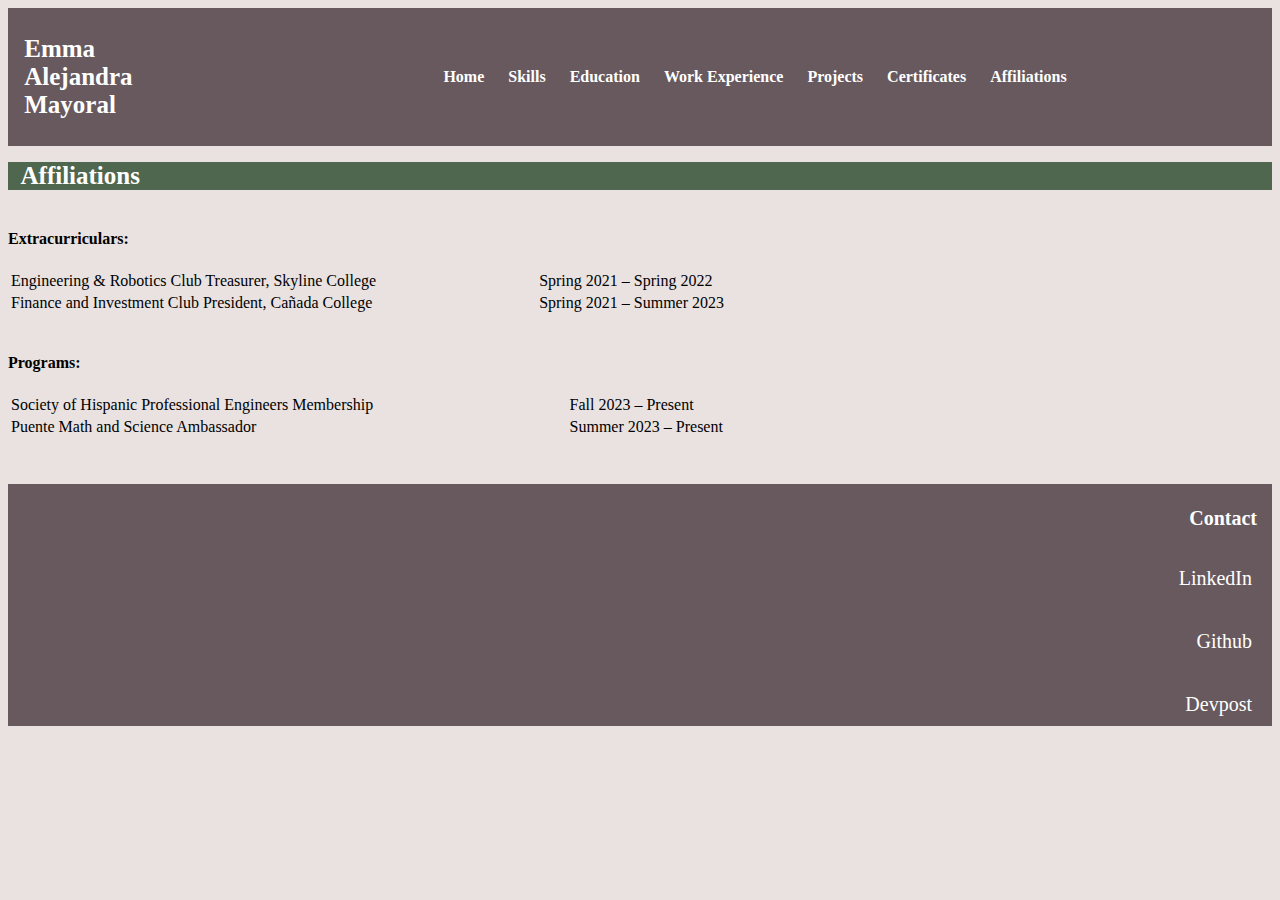
==== Affiliations.html @ 37e033b3 "Major changes" ====
<!DOCTYPE html>
<html lang="en-US">

<head>
    <meta charset="utf-8">
    <meta name = "viewport" content = "width=device-width, initial scale = 1"/>
    <title> Emma's Website</title>
    <link rel="stylesheet" href="style.css">
    <link href="https://cdn.jsdelivr.net/npm/bootstrap@5.0.2/dist/css/bootstrap.min.css" rel="stylesheet" integrity="sha384-EVSTQN3/azprG1Anm3QDgpJLIm9Nao0Yz1ztcQTwFspd3yD65VohhpuuCOmLASjC" crossorigin="anonymous">
    <script type = module src=main.js></script>
</head>


    <body style="background-color:#e9e2e1;">
        <my-header></my-header>

        <h1 style = "background-color:#4f664f; text-align:left; font-size: 25px; color: white">&nbsp;&nbsp;Affiliations</h1>

        <h4><br>Extracurriculars:</h4>
        <table style="width:800px">

          <tr>
            <td>Engineering & Robotics Club Treasurer, Skyline College<br>	
        </td>
            <td>Spring 2021 – Spring 2022</td>
          </tr>

          <tr>
            <td>Finance and Investment Club President, Cañada College<br>	
        </td>
            <td>Spring 2021 – Summer 2023</td>
          </tr>
        </table>
    
    
        <h4><br>Programs:</h4>
        <table style="width:800px">
          
            <tr>
                <td>Society of Hispanic Professional Engineers Membership<br>	
            </td>
                <td>Fall 2023 – Present</td>
              </tr>

          <tr>
            <td>Puente Math and Science Ambassador<br>	
        </td>
            <td>Summer 2023 – Present</td>
          </tr>

        </table>
    
        <my-footer></my-footer>
    </body>
    
    </html>
---- style.css ----
.headerWrapper 
{
    display: grid;
    grid-gap: 10px;
    grid-template-columns: [col] 100px [col] 100px;
    grid-template-rows: [row] auto [row] auto;
    background-color: #67595E;
}    
    .box 
    {
    color: #fff;
    padding: 10px;
    display: flex;
    align-items: center;
    }
      
    .a 
    {
        grid-column: col / span 2;
        grid-row: row 1/3;
    }
      
    .b 
    {
        grid-column: col 3 / span 1;
        grid-row: row 1/3;
    }

.wrapper
{
	display:grid;
	grid-template-columns:1fr 2fr;
	grid-template-rows:100px 100px;
	gap:10px;
}

.box1
{
	grid-column:1;
	grid-row: 1;
}

.box2
{
	grid-column:1;
	grid-row:1/3;
}

.UpComingEventsWrapper 
{
    display: grid;
    gap: 10px;
    grid-template-columns: 1fr 1fr 1fr;
    grid-template-rows: auto auto;
    background-color: #1D334A;
}
      
    .box1
    {
        color: #fff;
        grid-column: 1;
        grid-row: 1/4;
        align-items: center;
    }

    .box2 
    {
        color: #fff;
        grid-column: 2 / 4;
        grid-row: 1;
    }
      
    .box3 
    {
        color: #fff;
        grid-column: 2/4;
        grid-row: 2/3;
		background-color:#245354;
    }
	
	.box4 
    {
        color: #fff;
        grid-column: 3/4;
        grid-row: 2/3;
    }

.clubVisionWrapper 
{
    display: grid;
    gap: 10px;
    padding: 20px;
    grid-template-columns: 1fr 0.5fr 0.5fr;
   
}
          
    .boxOne 
    {
        padding: 10px;
        color: #fff;
        grid-column: 1;
        grid-row: 1 / 2;
        align-items: center;
        font-size: 20px;
        background-color:#494F56;
    }
    
    .boxTwo 
    {
        color: #fff;
        grid-column: 2 / 4;
        grid-row: 1;
    }
          
    .boxThree 
    {
        color: #fff;
        grid-column: 2/3;
        grid-row: 2/3;
    }

.articlesWrapper 
{
    display: grid;
    gap: 10px;
    padding: 50px 100px;
}
                  
    .boxArticleOne-Two 
    {
        padding: 10px;
        color: #fff;
        grid-column: 1/3;
        grid-row: 1;
        align-items: center;
        font-size: 20px;
        background-color:#494F56;
    }
                  
    .boxArticleThree 
    {
        padding: 10px;
        color: #fff;
        grid-column: 1;
        grid-row: 2;
        font-size: 20px;
        background-color:#494F56;
    }

    .boxArticleFour 
    {
        padding: 10px;
        color: #fff;
        grid-column: 2;
        grid-row: 2;
        font-size: 20px;
        background-color:#494F56;
    }

    .boxArticleFive 
    {
        padding: 10px;
        color: #fff;
        grid-column: 1;
        grid-row: 3;
        font-size: 20px;
        background-color:#494F56;
    }
    
    .boxArticleSix 
    {
        padding: 10px;
        color: #fff;
        grid-column: 2;
        grid-row: 3;
        font-size: 20px;
        background-color:#494F56;
    }

    .boxArticleSeven 
    {
        padding: 10px;
        color: #fff;
        grid-column: 1;
        grid-row: 4;
        font-size: 20px;
        background-color:#494F56;
    }

    .boxArticleEight 
    {
        padding: 10px;
        color: #fff;
        grid-column: 2;
        grid-row: 4;
        font-size: 20px;
        background-color:#494F56;
    }

    .boxArticleNine 
    {
        padding: 10px;
        color: #fff;
        grid-column: 1;
        grid-row: 5;
        font-size: 20px;
        background-color:#494F56;
    }

a:link 
{
    color: #ffffff;
    padding: 10px;
    text-align: center;
    text-decoration: none;
    display: inline-block;
}

a:hover 
{ 
    color: #ffffff!important;
    text-decoration: underline;
}

a:active 
{
    background-color: transparent;
}

a:visited 
{
    color: #ffffff;
    background-color: transparent;
    text-decoration: none;
}


    /* Style the body */
    .body 
    {
        margin: 0;
        width:100vw;
        height: 00vh;
        font-size:20px;
    }

    .footer
    {
        padding-right: 10px;
        box-sizing: border-box;
        text-align: right;
        background: #67595E;
        font-size: 20px;
        color: rgb(255, 255, 255);
    }
	
	.homeQuote
	{
		background-color:transparent;
		block-size:200px;
		text-align:center;
		color:white
	}
	
	.upcomingEvent
	{
		background-color:#1D334A;
		text-align:center;
		width:100vw;
		height:30vh;
		color:white;
		
	}
	
    .trapezoid
    {

        position:sticky;
        border-bottom: 50px solid #1D334A;
	    border-left: 25px solid transparent;
	    border-right: 25px solid transparent;
	    height: 0;
	    width: 50%;
    }

    h1
    {
        font-size: 50rem;
        font-family: 'Times New Roman', Times, serif;
        color: white;  
    }


.articleLayout
{
    padding: 0px 20px;
}

.parallax
{
    /* The image used */
    background-image: url('Images//SiliconValleyParallax.jpg');
     /*https://pixabay.com/photos/silhouettes-people-bank-suitcase-6576684/ By:wal_172619 / 2976 */

    /* Create the parallax scrolling effect */
    background-attachment: fixed;
    background-position: top;
    background-repeat: no-repeat;
    background-size: contain;
    padding: 23% 0%;

}
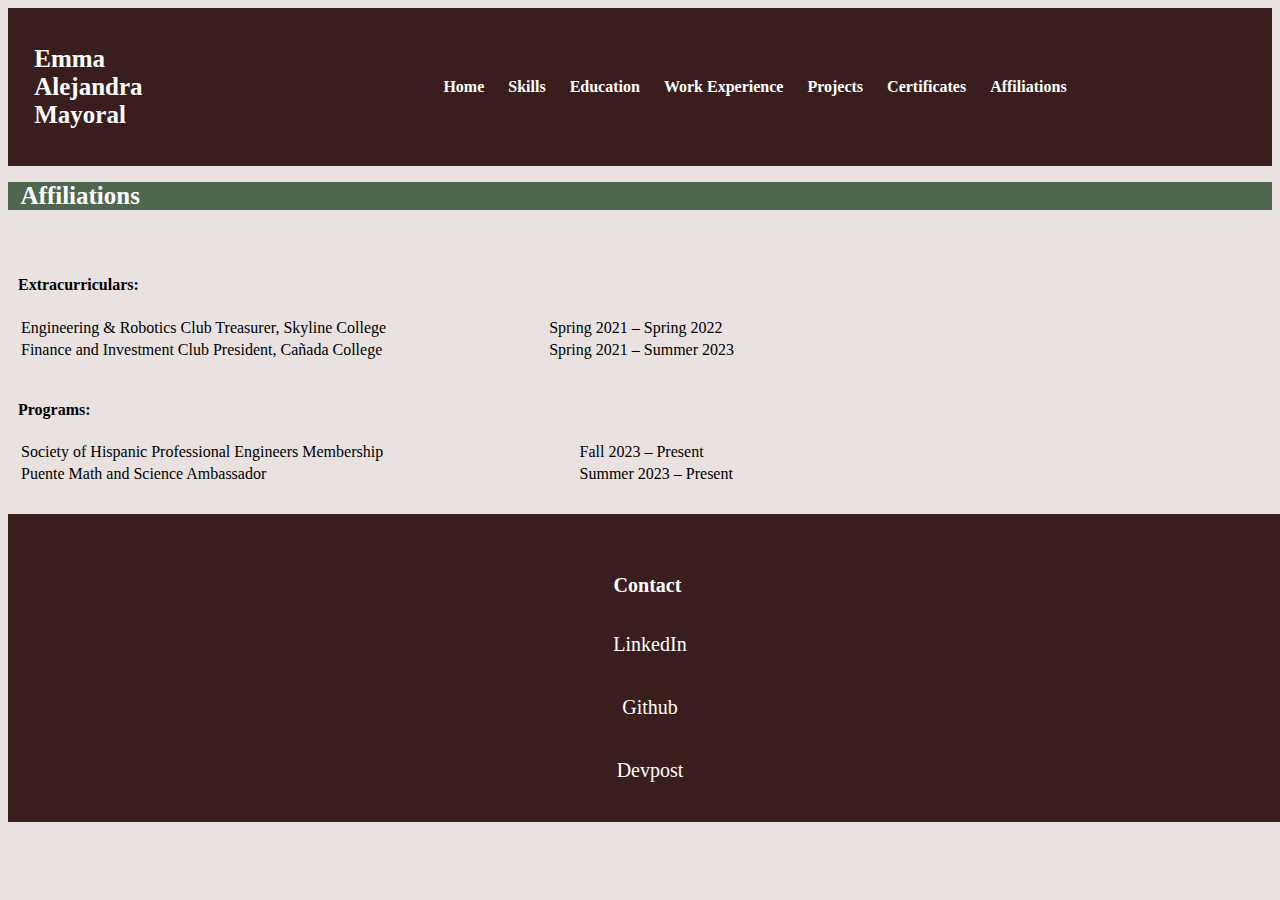
==== commit ab2e2e16: "footer changes" ====
--- a/Affiliations.html
+++ b/Affiliations.html
@@ -10,12 +10,17 @@
     <script type = module src=main.js></script>
 </head>
 
+<style>
+  div 
+  { padding: 10px;}
+</style>
 
     <body style="background-color:#e9e2e1;">
         <my-header></my-header>
 
         <h1 style = "background-color:#4f664f; text-align:left; font-size: 25px; color: white">&nbsp;&nbsp;Affiliations</h1>
 
+        <div>
         <h4><br>Extracurriculars:</h4>
         <table style="width:800px">
 
@@ -49,7 +54,7 @@
           </tr>
 
         </table>
-    
+    </div>
         <my-footer></my-footer>
     </body>
     
--- a/style.css
+++ b/style.css
@@ -4,7 +4,7 @@
     grid-gap: 10px;
     grid-template-columns: [col] 100px [col] 100px;
     grid-template-rows: [row] auto [row] auto;
-    background-color: #67595E;
+    background-color: rgb(58, 30, 30);
 }    
     .box 
     {
@@ -28,184 +28,10 @@
 
 .wrapper
 {
-	display:grid;
-	grid-template-columns:1fr 2fr;
-	grid-template-rows:100px 100px;
-	gap:10px;
+	min-height: calc(100vh - (height of header + height of footer));
+    padding-bottom: height of footer;
 }
 
-.box1
-{
-	grid-column:1;
-	grid-row: 1;
-}
-
-.box2
-{
-	grid-column:1;
-	grid-row:1/3;
-}
-
-.UpComingEventsWrapper 
-{
-    display: grid;
-    gap: 10px;
-    grid-template-columns: 1fr 1fr 1fr;
-    grid-template-rows: auto auto;
-    background-color: #1D334A;
-}
-      
-    .box1
-    {
-        color: #fff;
-        grid-column: 1;
-        grid-row: 1/4;
-        align-items: center;
-    }
-
-    .box2 
-    {
-        color: #fff;
-        grid-column: 2 / 4;
-        grid-row: 1;
-    }
-      
-    .box3 
-    {
-        color: #fff;
-        grid-column: 2/4;
-        grid-row: 2/3;
-		background-color:#245354;
-    }
-	
-	.box4 
-    {
-        color: #fff;
-        grid-column: 3/4;
-        grid-row: 2/3;
-    }
-
-.clubVisionWrapper 
-{
-    display: grid;
-    gap: 10px;
-    padding: 20px;
-    grid-template-columns: 1fr 0.5fr 0.5fr;
-   
-}
-          
-    .boxOne 
-    {
-        padding: 10px;
-        color: #fff;
-        grid-column: 1;
-        grid-row: 1 / 2;
-        align-items: center;
-        font-size: 20px;
-        background-color:#494F56;
-    }
-    
-    .boxTwo 
-    {
-        color: #fff;
-        grid-column: 2 / 4;
-        grid-row: 1;
-    }
-          
-    .boxThree 
-    {
-        color: #fff;
-        grid-column: 2/3;
-        grid-row: 2/3;
-    }
-
-.articlesWrapper 
-{
-    display: grid;
-    gap: 10px;
-    padding: 50px 100px;
-}
-                  
-    .boxArticleOne-Two 
-    {
-        padding: 10px;
-        color: #fff;
-        grid-column: 1/3;
-        grid-row: 1;
-        align-items: center;
-        font-size: 20px;
-        background-color:#494F56;
-    }
-                  
-    .boxArticleThree 
-    {
-        padding: 10px;
-        color: #fff;
-        grid-column: 1;
-        grid-row: 2;
-        font-size: 20px;
-        background-color:#494F56;
-    }
-
-    .boxArticleFour 
-    {
-        padding: 10px;
-        color: #fff;
-        grid-column: 2;
-        grid-row: 2;
-        font-size: 20px;
-        background-color:#494F56;
-    }
-
-    .boxArticleFive 
-    {
-        padding: 10px;
-        color: #fff;
-        grid-column: 1;
-        grid-row: 3;
-        font-size: 20px;
-        background-color:#494F56;
-    }
-    
-    .boxArticleSix 
-    {
-        padding: 10px;
-        color: #fff;
-        grid-column: 2;
-        grid-row: 3;
-        font-size: 20px;
-        background-color:#494F56;
-    }
-
-    .boxArticleSeven 
-    {
-        padding: 10px;
-        color: #fff;
-        grid-column: 1;
-        grid-row: 4;
-        font-size: 20px;
-        background-color:#494F56;
-    }
-
-    .boxArticleEight 
-    {
-        padding: 10px;
-        color: #fff;
-        grid-column: 2;
-        grid-row: 4;
-        font-size: 20px;
-        background-color:#494F56;
-    }
-
-    .boxArticleNine 
-    {
-        padding: 10px;
-        color: #fff;
-        grid-column: 1;
-        grid-row: 5;
-        font-size: 20px;
-        background-color:#494F56;
-    }
 
 a:link 
 {
@@ -247,11 +73,13 @@
     .footer
     {
         padding-right: 10px;
-        box-sizing: border-box;
-        text-align: right;
-        background: #67595E;
+        position: sticky;
+        text-align: center;
+        background: rgb(58, 30, 30);
         font-size: 20px;
         color: rgb(255, 255, 255);
+        bottom: 0;
+        width: 100%;
     }
 	
 	.homeQuote
